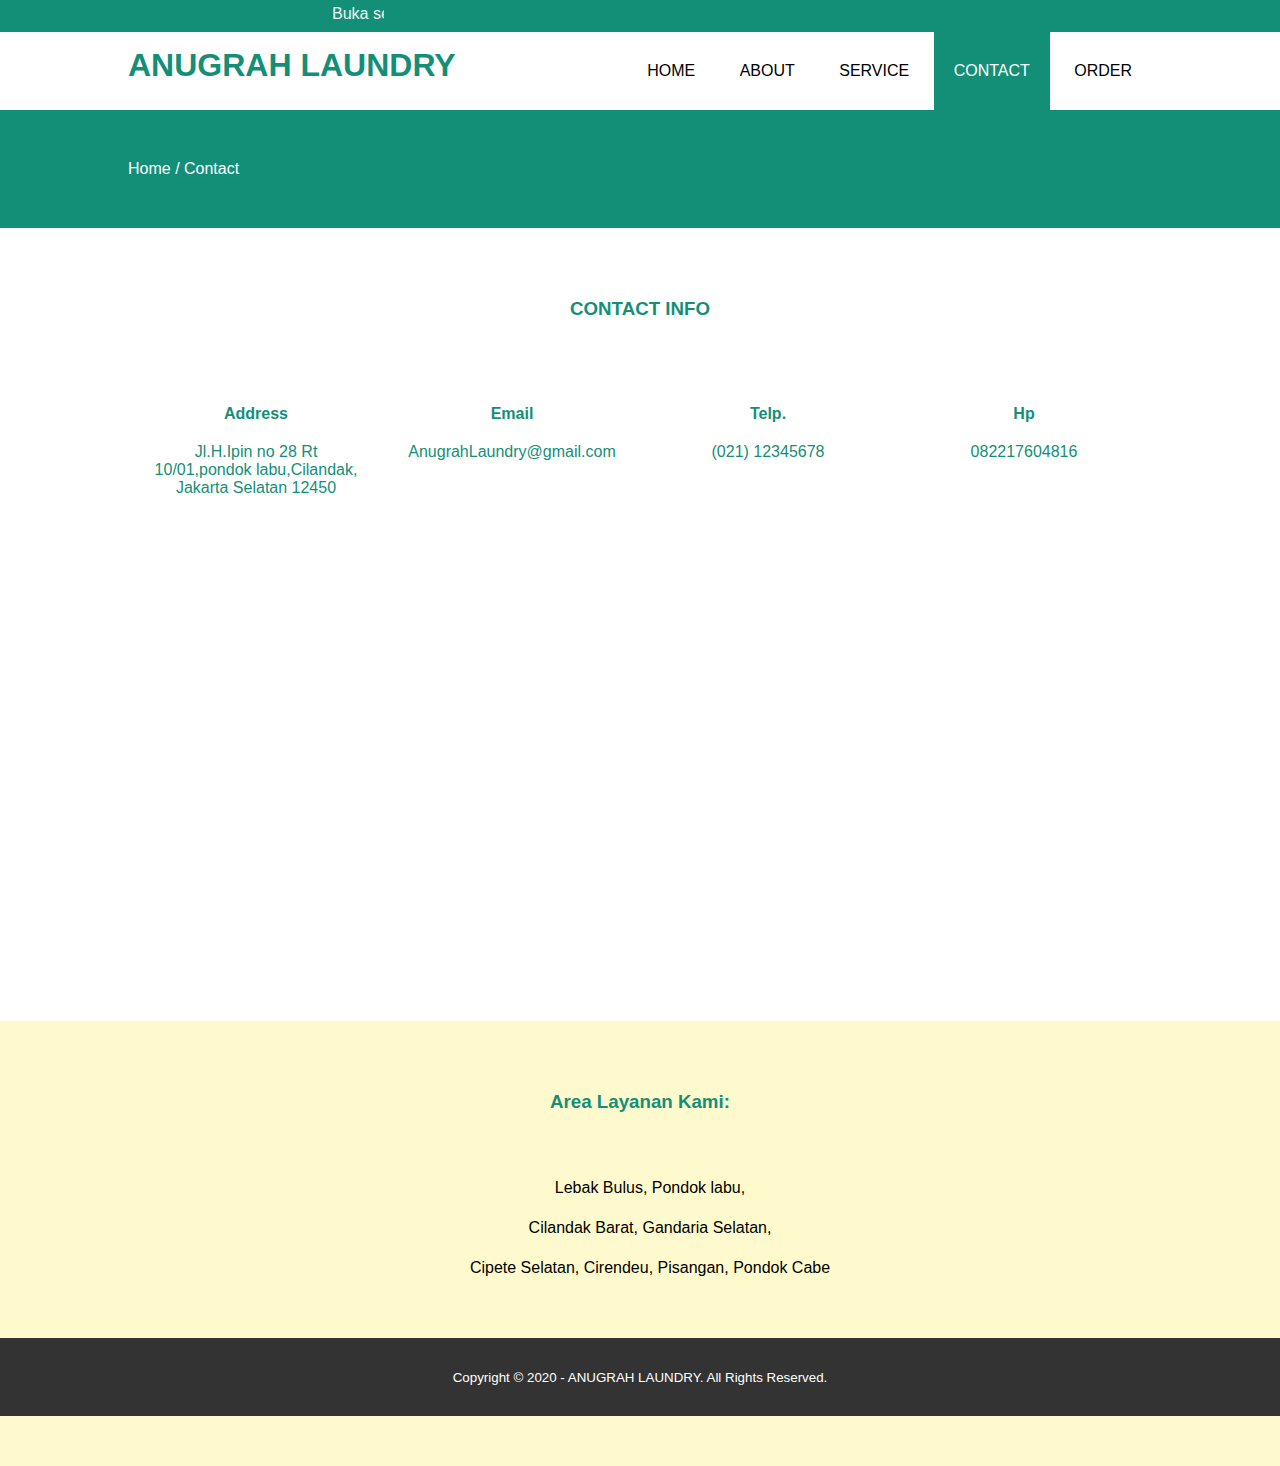
==== contact.html @ 2602dd43 "menambahkan file laundry ke github" ====
<!DOCTYPE html>
<html>
<head>
	<meta charset="utf-8">
	<meta name="viewport" content="width=device-width, initial-scale=1">
	<title>BELAJAR FRONT AND PART2</title>
	<link rel="stylesheet" type="text/css" href="styleku.css">
</head>
<body>
	<!-- header -->
	<div class="medsos">
		<div class="container">
			<p><marquee width="25%">Buka setiap hari 09:00 - 20:45</marquee></p>  
		</div>
	</div>
	<header>
		<div class="container">
			<h1><a href="index.html">ANUGRAH LAUNDRY</a></h1>
			<ul>
				<li><a href="index.html">HOME</a></li>
				<li><a href="about.html">ABOUT</a></li>
				<li><a href="service.html">SERVICE</a></li>
				<li class="active"><a href="contact.html">CONTACT</a></li>
				<li><a href="http://localhost/CI_LAUNDRY" target="blank">ORDER</a></li>
			</ul>
		</div>
	</header>
	
	<section class="label">  <!--memberi label/tanda kalau kita mengakses menu home>about -->
		<div class="container">
			<p>Home / Contact</p>
		</div>
	</section>

	<!-- service -->
	<section class="contact1">
		<div class="container">
			<h3>CONTACT INFO</h3>
			<div class="box">
				<div class="contact">
					<h4>Address</h4>
					<p>Jl.H.Ipin no 28 Rt 10/01,pondok labu,Cilandak, Jakarta Selatan 12450</p>
				</div>
				<div class="contact">
					<h4>Email</h4>
					<p>AnugrahLaundry@gmail.com</p>
				</div>
				<div class="contact">
					<h4>Telp.</h4>
					<p>(021) 12345678</p>
				</div>
				<div class="contact">
					<h4>Hp</h4>
					<p>082217604816</p>
				</div>
			</div>
			<iframe src="https://www.google.com/maps/embed?pb=!1m18!1m12!1m3!1d3965.6331309260895!2d106.78820101431107!3d-6.311832163523938!2m3!1f0!2f0!3f0!3m2!1i1024!2i768!4f13.1!3m3!1m2!1s0x2e69ef180a4179a1%3A0xdcd286f3e5ad2107!2sLAUNDRY%20ANUGRAH!5e0!3m2!1sid!2sid!4v1603489231426!5m2!1sid!2sid" 
			width="100%" height="450" frameborder="0" style="border:0;" allowfullscreen="" aria-hidden="false" tabindex="0"></iframe>
		</div>
	</section>
	
	<!--Area Layanan-->
	<section class="layanan">
		<div class="container">
		<h3>Area Layanan Kami:</h3>
		<div class="area">
		<p>Lebak Bulus, Pondok labu, </br>Cilandak Barat, Gandaria Selatan, </br>Cipete Selatan, Cirendeu, Pisangan, Pondok Cabe</p></div>
		</div>

	<!-- footer -->
	<footer>
		<div class="container">
			<small>Copyright &copy; 2020 - ANUGRAH LAUNDRY. All Rights Reserved.</small>
		</div>
	</footer>

</body>
</html>
---- styleku.css ----
* {
	padding:0;
	margin:0;
	font-family: sans-serif;
}
a {  /*mengatur semua huruf di header*/
	color: inherit; 
	text-decoration: none; /*menghilangkan garis bawah*/
}
.medsos {  /*mengatur blok header sosmed*/
	padding:5px 0;
	background-color: #148F77;
	color: white;
}
.medsos ul li {  /*mengatur header sosmed*/
	display: inline-block; /*agar menjadi horizontal*/
	color: #fff;
	margin-right: 10px; /*memberi jarak atar logo sosmed*/
}
.container { /*mengatur agar header sosmed begeser ke tengah*/
	width:80%;
	margin:0 auto;
}
.container:after {  /*setting agar border kontener mengikuti isi konten yaitu h1*/
	content:'';
	display: block;
	clear: both;
}
header h1 {
	float: left;/*agar tetap di sebelah kanan*/
	padding:15px 0; /*agar sesuai dengan border blok header*/
	color: #148F77;
}
header ul {
	float: right; /*agar menu merapat ke kiri*/
}
header ul li {
	display: inline-block; /* menu menjadi horizontal*/
}
header ul li a {   /*mengatur menu agar sesuai dengan border blok header meggunakan padding*/
	padding:30px 20px;
	display: inline-block;
}
header ul li a:hover {  /*agar ketika menu di klik berubah warnah*/
	background-color: #148F77;
	color: #fff;
}
.active {  /*memberi tanda warna ketika kita di menu yg aktif/di klik*/
	background-color: #148F77;
	color: #fff;
}
.banner {
	height: 60vh;
	background-image: url('./imgg/gb5.jpg');
	background-size: cover; /*agar baner tampil full */
	position: relative; /*agar posisi transparan full hanya di baner*/
	display: flex; /*berfungsi untuk memanipulasi layout agar bisa merubah posisi dari bok di dalam container*/
	justify-content: center; /*agar tulisan welcome di tengah*/
	align-items: center;
}
.banner:after {  /*mengatur posisi baner/gamabar dan mengatur latar belakang menjadi transparan*/
	content:'';
	display: block;
	position: absolute;
	top: 0;
	left: 0;
	right: 0;
	bottom: 0;
	background-color: rgba(20, 143, 119, .6); /*agar menjadi transparan*/
}
.banner h2 {  /*mengatur warna h2 */
	color: #fff;
	z-index: 1; /*mengatur agar tulisan welcome tidak tertindih background baner*/
	padding: 20px 25px;
	border:3px solid #fff;
}
section {
	padding:50px 0;  /*mengatur lebar baner*/
}
section h3 {  /*mengatur posisi dan warna about*/
	text-align: center;
	padding:20px 0;
	color: #148F77;
	margin-bottom: 25px;   /*memberi spaci antara about dengan isi articel*/ 
}
.about,
.service {  /*alternatif mengatur jarak about dengan service*/
	padding-bottom: 100px;
}
.about p {   /*mengatur isi artikel di dalam about*/
	color: #666;
	word-spacing: 3px;
	line-height: 30px;
	margin-bottom: 25px;
	text-align: justify;
}
.service { 
	background-color: #f9f9f9;
}
.contact1{ 
	background-color: #FFFFFo;
	}
.layanan{
		background-color: #FFFACD;
		}
.box { /*memberi warna pada bok service*/
	color: #148F77;
}
.box:after { /*memberi clear both untuk mengatur ketebalan garis bok service di sisi atas dan kanan di karenakan mengikuti isi dari bok col-4/perintah float:left*/
	content: '';
	display: block;
	clear: both;
}
.box .col-4 {   /*mengatur setiap box service*/
	width:30%;
	padding:20px;
	box-sizing: border-box; /*mengatur agar lebar tetap/utuh*/
	text-align: center;  /*mengatur tulisan h4 agar di tengah kotak icon*/
	float: left;  /*agar box service menjadi horizontal*/
	margin-left: 150px;
	line-height: 30px;
	
}
.box .contact {   /*mengatur setiap box service*/
	width:25%;
	padding: 20px;
	box-sizing: border-box; /*mengatur agar lebar tetap/utuh*/
	text-align: center;  /*mengatur tulisan h4 agar di tengah kotak icon*/
	float: left;  /*agar box service menjadi horizontal*/
	}
.box .contact h4 {   /*mengatur jarah tulisan h4 dengan icon service*/
	margin:20px 0;
	}

.box .col-4 h4 {   /*mengatur jarah tulisan h4 dengan icon service*/
	margin:20px 0;
}
.area {
	width:100%;
	padding: 10px;
	padding-bottom: 50px;
	text-align: center;  /*mengatur agar icon berada di tengah kotak icon*/
	line-height: 40px;
	font-size: 16px;  /*mengatur besar kecilnya icon*/
	}
footer {  /*mengatur bagian footer*/
	padding:30px 0; /*mengatur sisinya*/
	background-color: #333;
	color: #fff;  /*mengatur tulisan agar berwarna putih*/
	text-align: center; /*agar tulisan di tengah*/
}
.label { /*memberi warna ke label*/
	background-color: #148F77;
	color: #fff;
}
@keyframes puterin { /*mengatur agar kotak loading berputar 360%*/
	100% {
		transform: rotate(360deg);
	}
}
@media screen and (max-width: 768px){  /*mengatur agar tampilan responsif ketika di gunakan di mobile/hp*/
	.container {
		width:90%;
	}
	header h1 {  /*agar h1 menjadi di tengah ketika di mode hp*/
		text-align: center;
		float: none;
	}
	header ul { /*agar menu menjadi di tengah ketika di mode hp*/
		text-align: center;
		float: none;
	}
	.box  {  /*agar service menjadi di tengah ketika di mode hp*/
		width:100%;
		float: none;
		margin-bottom: 20px;
	}
	.box .contact {  /*agar service menjadi di tengah ketika di mode hp*/
		width:100%;
		float: none;
		margin-bottom: 20px;
	}
}
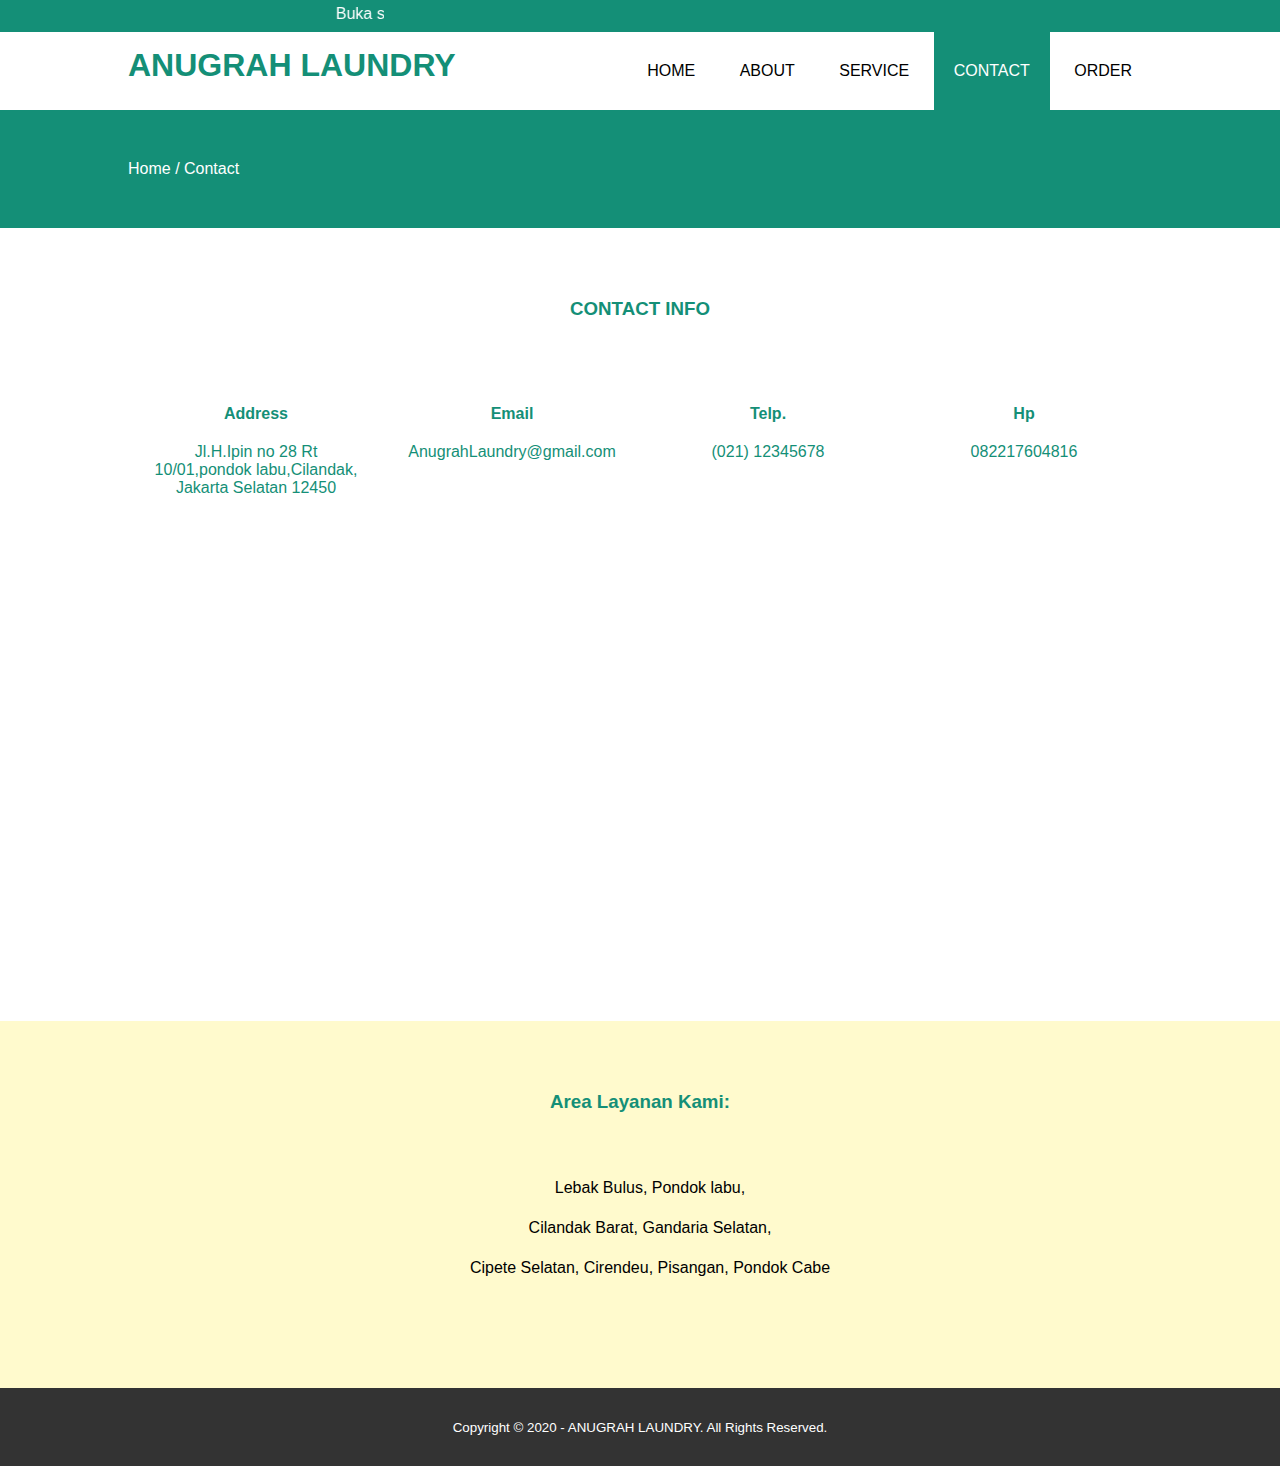
==== commit 75918cba: "Update contact.html" ====
--- a/contact.html
+++ b/contact.html
@@ -66,6 +66,7 @@
 		<div class="area">
 		<p>Lebak Bulus, Pondok labu, </br>Cilandak Barat, Gandaria Selatan, </br>Cipete Selatan, Cirendeu, Pisangan, Pondok Cabe</p></div>
 		</div>
+	</section>
 
 	<!-- footer -->
 	<footer>
@@ -75,4 +76,4 @@
 	</footer>
 
 </body>
-</html>+</html>
